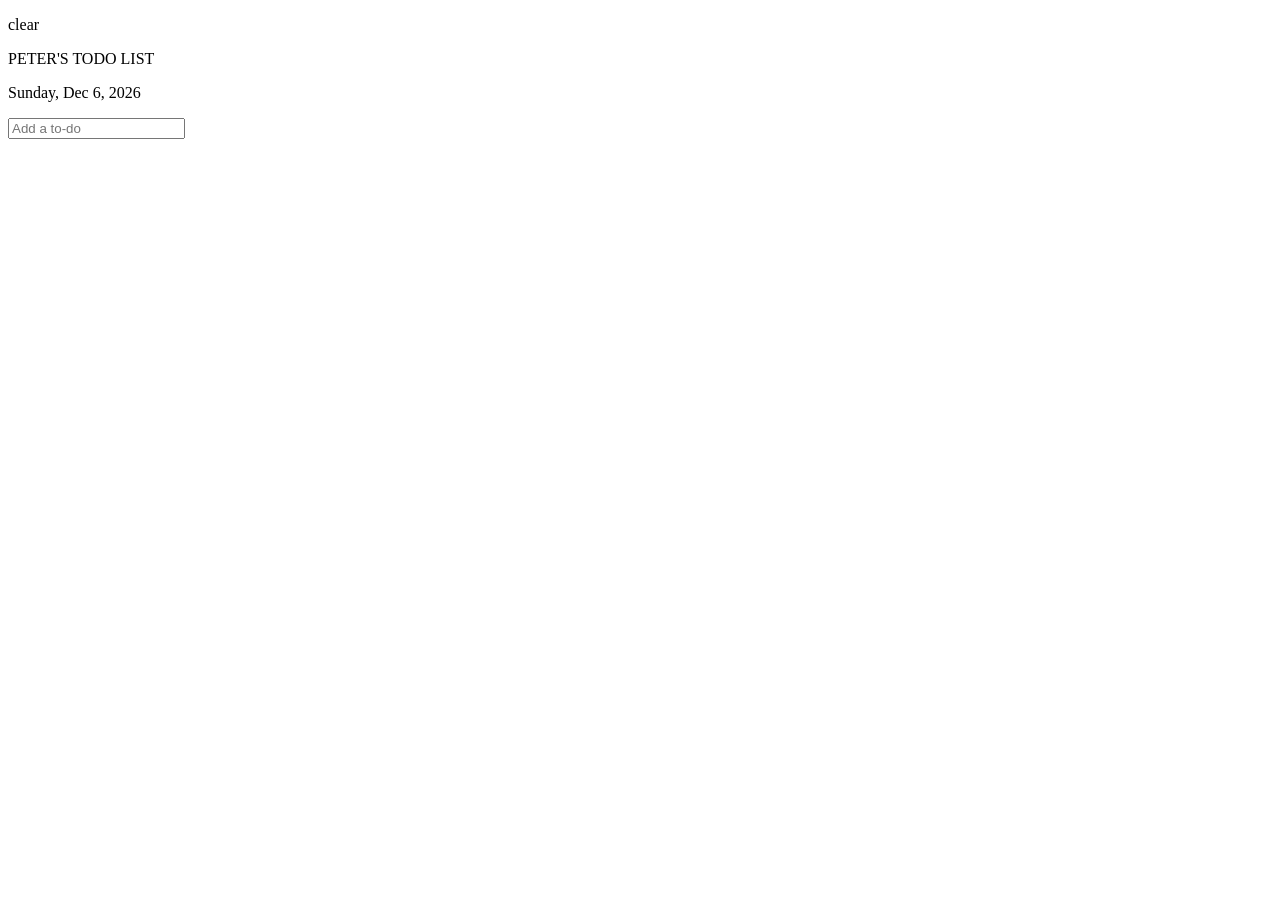
==== index.html @ f295a920 "chaged the file name" ====
<!DOCTYPE html>
<html lang="en">
<head>
    <meta charset="UTF-8">
    <meta name="viewport" content="width=device-width, initial-scale=1.0">
    <title>ToDo</title>
    <link rel="stylesheet" href="https://fonts.googleapis.com/css?family=Titillium+Web">
    <link rel="stylesheet" href="/ToDo/css/todo.css">
    <link rel="stylesheet" href="/ToDo/css/font-awesome.css">
</head>                  
<body>
    <div class="container">
        <div class="header">
            <div class="clear">
                <p>clear</p>
                <i class="fa fa-refresh"></i>
            </div>
            <div class="title">
                <P>PETER'S TODO LIST</P>
            </div>
            <div id="date"></div>
        </div>
        <div class="content">
            <ul id="list">
                
            </ul>
        </div>
        <div class="add-to-do">
            <i class="fa fa-plus-circle"></i>
            <input type="text" id="input" placeholder="Add a to-do">
        </div>
    </div>
    <script src="js/app.js"></script>
</body>
</html>
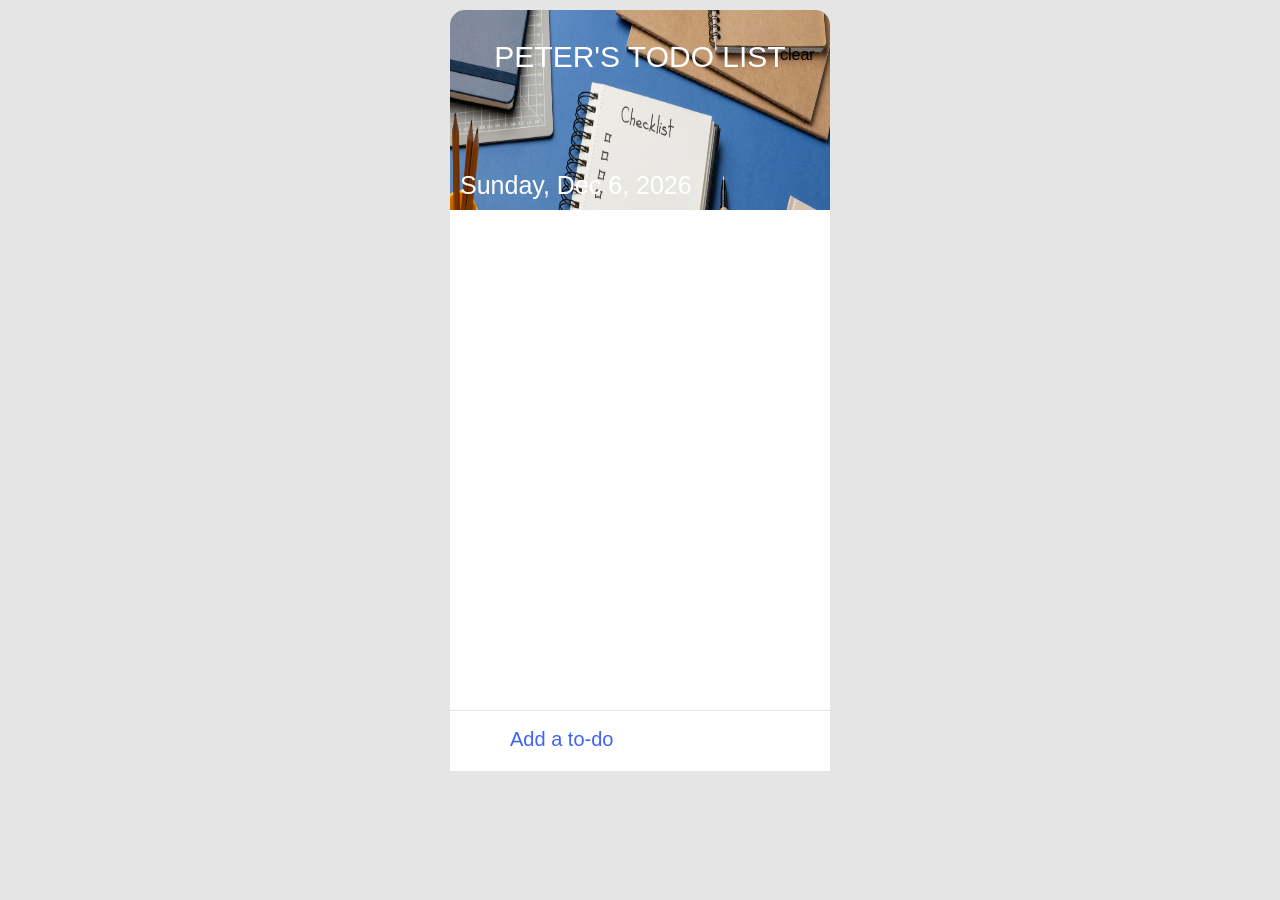
==== commit 0fb9354b: "added the fa file to the css folder" ====
--- a/index.html
+++ b/index.html
@@ -5,7 +5,7 @@
     <meta name="viewport" content="width=device-width, initial-scale=1.0">
     <title>ToDo</title>
     <link rel="stylesheet" href="https://fonts.googleapis.com/css?family=Titillium+Web">
-    <link rel="stylesheet" href="/ToDo/css/todo.css">
+    <link rel="stylesheet" href="./index.css">
     <link rel="stylesheet" href="/ToDo/css/font-awesome.css">
 </head>                  
 <body>
@@ -30,6 +30,6 @@
             <input type="text" id="input" placeholder="Add a to-do">
         </div>
     </div>
-    <script src="js/app.js"></script>
+    <script src="index.js"></script>
 </body>
 </html>
--- a/index.css
+++ b/index.css
@@ -0,0 +1,168 @@
+body{
+    padding: 0;
+    margin: 0;
+    background-color: rgba(0, 0, 0, 0.1);
+    font-family: 'Titillium Web', sans-serif;
+}
+
+/* ---------- container ---------- */
+.container{
+    padding: 10px;
+    width: 380px;
+    margin: 0 auto;
+}
+
+/* ---------- header ---------- */
+.header{
+    width: 380px;
+    height: 200px;
+    background-image: url(./img/img7.jpg);
+    background-size: 100% 200%;
+    background-repeat: no-repeat;
+    border-radius: 15px 15px 0 0;
+    position: relative;
+}
+.clear{
+    width: 30px;
+    height: 30px;
+    position: absolute;
+    right: 20px;
+    top: 20px;
+}
+.clear i{
+    font-size: 30px;
+    color: #fff;
+}
+.clear i:hover{
+    cursor: pointer;
+    text-shadow: 1px 3px 5px #000;
+    transform: rotate(45deg);
+}
+.title{
+    position: relative;
+    display: flex;
+    justify-content: center;
+    align-items: center;
+    color: #fff;
+    font-size: 30px;
+    font-family: 'Titillium Web', sans-serif;
+}
+#date{
+    position: absolute;
+    bottom: 10px;
+    left: 10px;
+    color: #fff;
+    font-size: 25px;
+    font-family: 'Titillium Web', sans-serif;
+}
+
+/* ---------- content ---------- */
+.content{
+    width: 380px;
+    height: 500px;
+    max-height: 500px;
+    background-color: #fff;
+    overflow: auto;
+}
+.content::-webkit-scrollbar {
+    display: none;
+}
+.content ul{
+    padding: 0;
+    margin: 0;
+}
+.item{
+    width: 380px;
+    height: 45px;
+    min-height: 45px;
+    position: relative;
+    border-bottom: 1px solid rgba(0, 0, 0, 0.1);
+    list-style: none;
+    padding: 0;
+    margin: 0;
+}
+.item i.co{
+    position: absolute;
+    font-size: 25px;
+    padding-left: 5px;
+    left: 15px;
+    top: 10px;
+}
+.item i.co:hover{
+    cursor: pointer;
+}
+.fa-check-circle{
+    color: #6eb200;
+}
+.fa-plus-circle{
+    cursor: pointer;
+}
+.item p.text{
+    position: absolute;
+    padding: 0;
+    margin: 0;
+    font-size: 20px;
+    left: 50px;
+    top: 5px;
+    background-color: #fff;
+    max-width: 285px;
+}
+.lineThrough{
+    text-decoration: line-through;
+    color: #ccc;
+}
+.item i.de{
+    position: absolute;
+    font-size: 25px;
+    right: 15px;
+    top: 10px;
+}
+.item i.de:hover{
+    color: #af0000;
+    cursor: pointer;
+}
+
+/* ---------- add item ---------- */
+.add-to-do{
+    position: relative;
+    width: 360px;
+    height: 40px;
+    background-color: #fff;
+    padding: 10px;
+    border-top: 1px solid rgba(0, 0, 0, 0.1);
+}
+.add-to-do i{
+    position: absolute;
+    font-size: 40px;
+    color: #4162f6;
+}
+.add-to-do input{
+    position: absolute;
+    left: 50px;
+    height: 35px;
+    width: 310px;
+    background-color: transparent;
+    border: none;
+    font-size: 20px;
+    padding-left: 10px;
+}
+.add-to-do input::-webkit-input-placeholder { /* Chrome/Opera/Safari */
+    color: #4162f6;
+    font-family: 'Titillium Web', sans-serif;
+    font-size: 20px;
+}
+.add-to-do input::-moz-placeholder { /* Firefox 19+ */
+    color: #4162f6;
+    font-family: 'Titillium Web', sans-serif;
+    font-size: 20px;
+}
+.add-to-do input::-ms-input-placeholder { /* IE 10+ */
+    color: #4162f6;
+    font-family: 'Titillium Web', sans-serif;
+    font-size: 20px;
+}
+.add-to-do input::-moz-placeholder { /* Firefox 18- */
+    color: #4162f6;
+    font-family: 'Titillium Web', sans-serif;
+    font-size: 20px;
+}
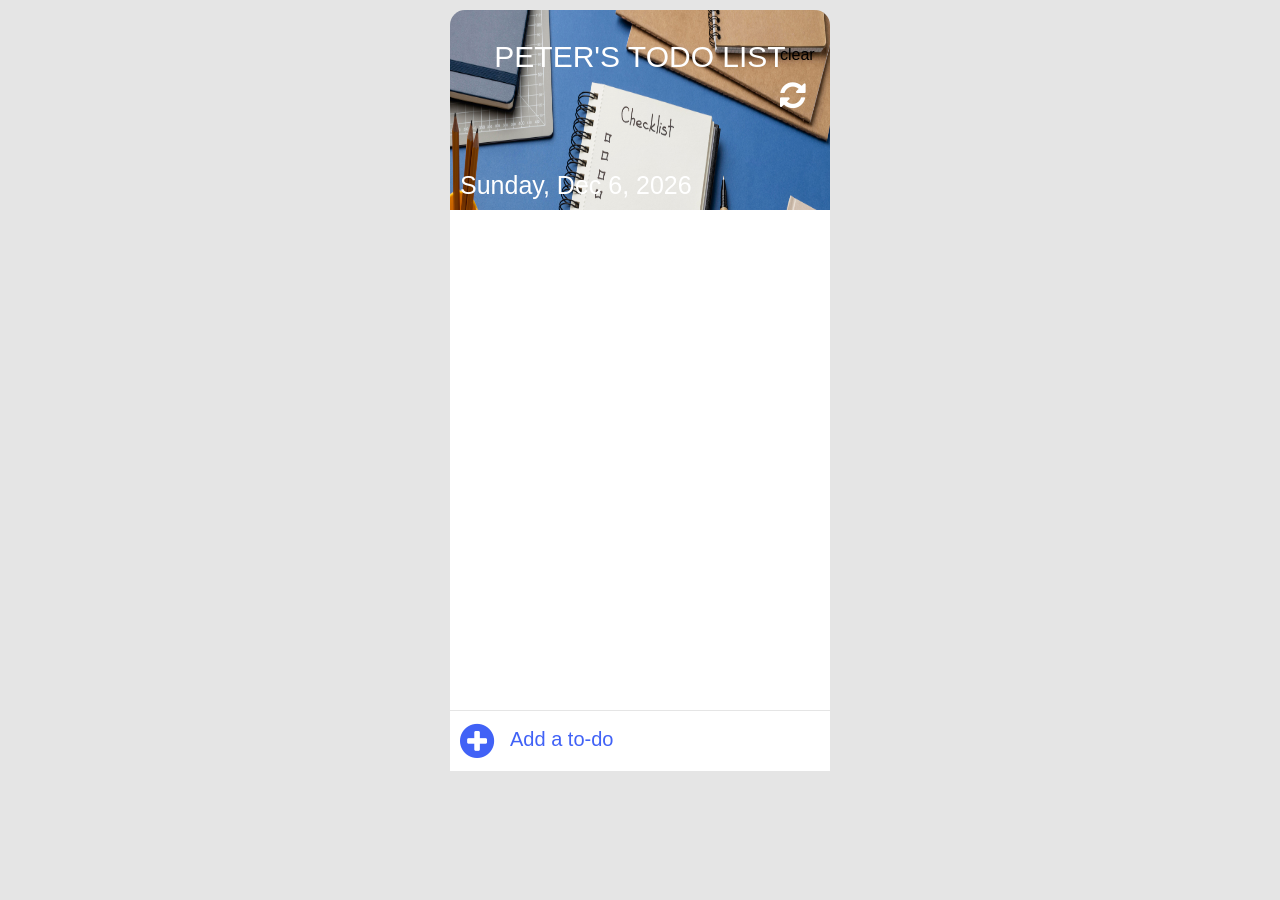
==== commit f3856b9c: "added the fa file to the css folder" ====
--- a/index.html
+++ b/index.html
@@ -6,7 +6,7 @@
     <title>ToDo</title>
     <link rel="stylesheet" href="https://fonts.googleapis.com/css?family=Titillium+Web">
     <link rel="stylesheet" href="./index.css">
-    <link rel="stylesheet" href="/ToDo/css/font-awesome.css">
+    <link rel="stylesheet" href="./font-awesome.css">
 </head>                  
 <body>
     <div class="container">
